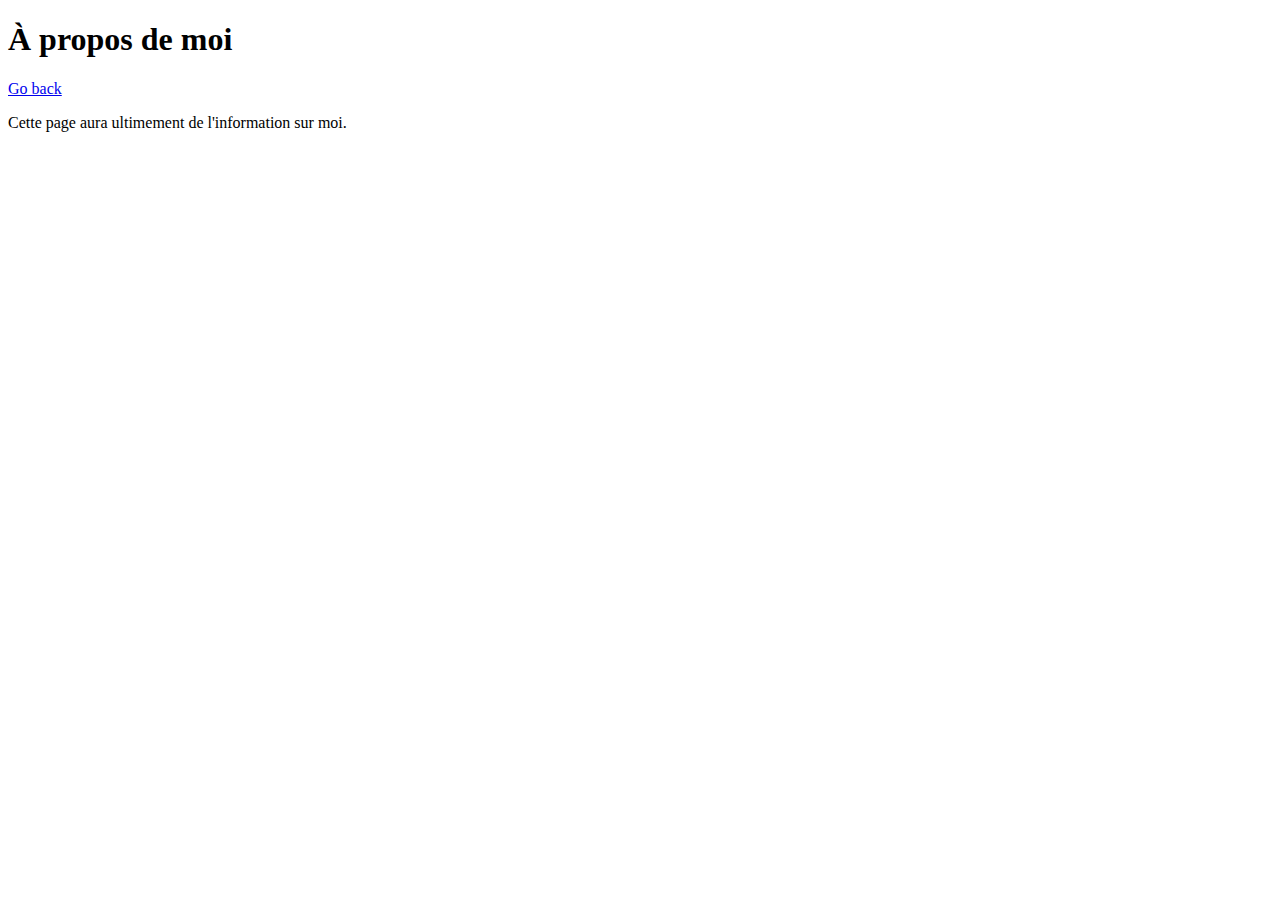
==== pages/about.html @ e0fcaf02 "Initial commit" ====
<!DOCTYPE html>
<html lang="fr">

<head>
    <meta charset="UTF-8">
    <meta name="viewport" content="width=device-width, initial-scale=1.0">
    <title>À propos de moi</title>
</head>

<body>
    <h1>À propos de moi</h1>
    <a href="../index.html"> Go back</a>
    <p>Cette page aura ultimement de l'information sur moi.</p>
</body>

</html>
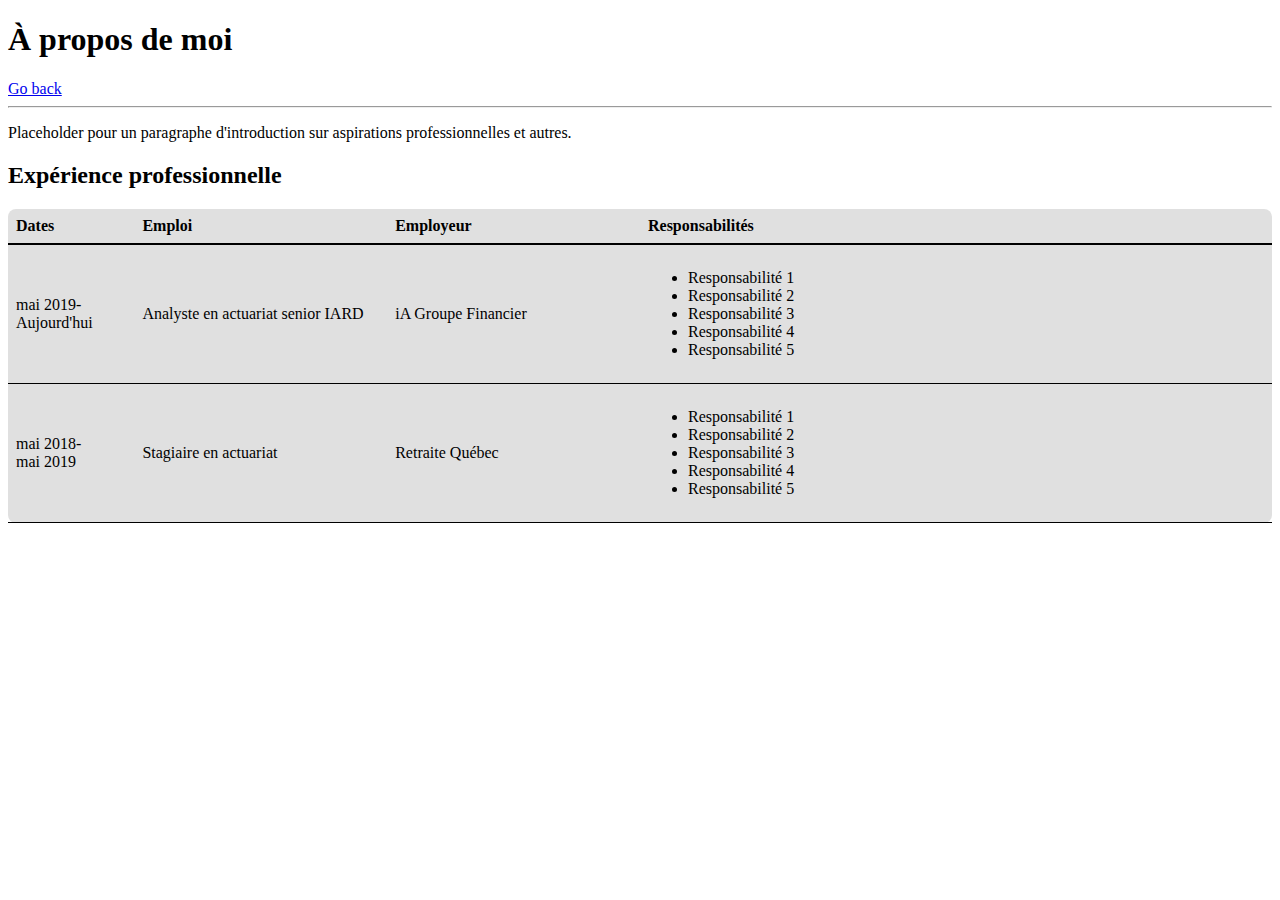
==== commit bf7793c2: "updated about page, did some css" ====
--- a/pages/about.html
+++ b/pages/about.html
@@ -4,13 +4,58 @@
 <head>
     <meta charset="UTF-8">
     <meta name="viewport" content="width=device-width, initial-scale=1.0">
+
     <title>À propos de moi</title>
+    <link rel="stylesheet" href="../css/table.css">
 </head>
 
 <body>
     <h1>À propos de moi</h1>
     <a href="../index.html"> Go back</a>
-    <p>Cette page aura ultimement de l'information sur moi.</p>
+    <hr>
+    <p>Placeholder pour un paragraphe d'introduction sur aspirations professionnelles et autres.</p>
+    <h2>Expérience professionnelle</h2>
+    <table>
+        <thead>
+            <tr>
+                <th style="width: 10%;">Dates</th>
+                <th style="width: 20%;">Emploi</th>
+                <th style="width: 20%;">Employeur</th>
+                <th style="width: 50%;">Responsabilités</th>
+
+            </tr>
+        </thead>
+        <!-- IAAH 2019-* -->
+        <tr>
+            <td>mai 2019-Aujourd'hui</td>
+            <td>Analyste en actuariat senior IARD</td>
+            <td>iA Groupe Financier</td>
+            <td>
+                <ul>
+                    <li>Responsabilité 1</li>
+                    <li>Responsabilité 2</li>
+                    <li>Responsabilité 3</li>
+                    <li>Responsabilité 4</li>
+                    <li>Responsabilité 5</li>
+                </ul>
+            </td>
+        </tr>
+        <!-- Stagiaire retraite quebec été 2018 -->
+        <tr>
+            <td>mai 2018-mai 2019</td>
+            <td>Stagiaire en actuariat</td>
+            <td>Retraite Québec</td>
+            <td>
+                <ul>
+                    <li>Responsabilité 1</li>
+                    <li>Responsabilité 2</li>
+                    <li>Responsabilité 3</li>
+                    <li>Responsabilité 4</li>
+                    <li>Responsabilité 5</li>
+                </ul>
+            </td>
+        </tr>
+    </table>
 </body>
 
 </html>--- a/css/table.css
+++ b/css/table.css
@@ -0,0 +1,20 @@
+table {
+    width: 100%;
+    background-color: #e0e0e0;
+    border-radius: 8px;
+    text-wrap: pretty;
+    text-align: left;
+    font-family: Cambria, Cochin, Georgia, Times, 'Times New Roman', serif;
+    border-collapse: collapse;
+}
+
+
+th {
+    border-bottom: 2px solid;
+    padding: 8px;
+}
+
+td {
+    border-bottom: 1px solid;
+    padding: 8px;
+}